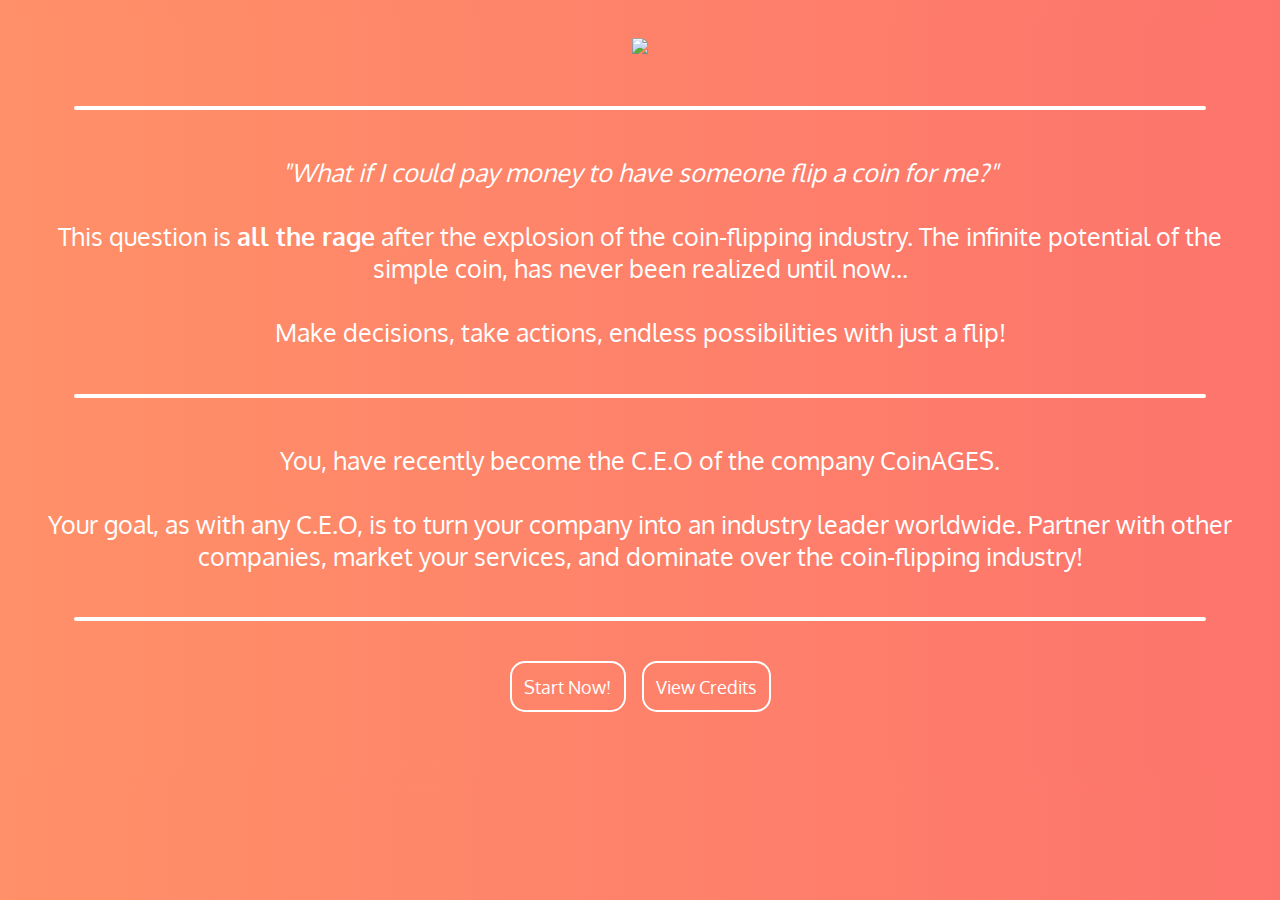
==== start/index.html @ 2b192124 "Update marketing, credits,  industry, retire" ====
<!DOCTYPE html>
<html>
  <head>
    <meta charset="utf-8">
    <meta name="viewport" content="width=device-width">
    <title>CoinAGES</title>
    <link href="../assets/index.css" rel="stylesheet">
  </head>
  <body class="fade-in">
    <img src="../assets/img/coinageslogo.png" id="icon">
    <hr>
    <p> 
    <i>"What if I could pay money to have someone flip a coin for me?"</i><br><br>This question is <b>all the rage</b> after the explosion of the coin-flipping industry. The infinite potential of the simple coin, has never been realized until now...<br><br>Make decisions, take actions, endless possibilities with just a flip!
	</p>
  <hr>
  <p> 
    You, have recently become the C.E.O of the company CoinAGES.<br><br>
    Your goal, as with any C.E.O, is to turn your company into an industry leader worldwide. Partner with other companies, market your services, and dominate over the coin-flipping industry!
	</p><hr>
  <a href='load-game/' class='standard'>Start Now!</a>
	<a href='credits/' class='standard'>View Credits</a>
  <br><br><br>
  </body>
</html>
---- assets/index.css ----
@import url('https://fonts.googleapis.com/css?family=Oxygen');
* {
	font-family: Oxygen;
	text-decoration: none;
}

html,
body {
	background: #fd746c;
	/* fallback for old browsers */
	background: -webkit-linear-gradient(to right, #ff9068, #fd746c);
	/* Chrome 10-25, Safari 5.1-6 */
	background: -webkit-gradient(linear, left top, right top, from(#ff9068), to(#fd746c));
	background: -webkit-linear-gradient(left, #ff9068, #fd746c);
	background: -moz-linear-gradient(left, #ff9068, #fd746c);
	background: -o-linear-gradient(left, #ff9068, #fd746c);
	background: linear-gradient(to right, #ff9068, #fd746c);
	/* W3C, IE 10+/ Edge, Firefox 16+, Chrome 26+, Opera 12+, Safari 7+ */
	text-align: center;
	color: white;
	padding: 10px;
	scroll-behavior: smooth;
}

html {
	font-size: 25px;
}

a.standard {
	padding: 12.5px;
	margin: 5px;
	background: transparent;
	font-size: 17.5px;
	border: 2px white solid;
	color: white;
	-webkit-border-radius: 15px;
	-moz-border-radius: 15px;
	border-radius: 15px;
	width: 75px;
	-webkit-transition: 0.5s all ease-in-out;
	-o-transition: 0.5s all ease-in-out;
	-moz-transition: 0.5s all ease-in-out;
	transition: 0.5s all ease-in-out;
}

a.standard:hover {
	background: white;
	color: #003366;
}

@-webkit-keyframes fade-in-dank {
	from {
		opacity: 0;
	}
	to {
		opacity: 1;
	}
}

@-moz-keyframes fade-in-dank {
	from {
		opacity: 0;
	}
	to {
		opacity: 1;
	}
}

@-o-keyframes fade-in-dank {
	from {
		opacity: 0;
	}
	to {
		opacity: 1;
	}
}

@keyframes fade-in-dank {
	from {
		opacity: 0;
	}
	to {
		opacity: 1;
	}
}

@-webkit-keyframes slide-in {
	from {
		-webkit-transform: translateY(-50%);
		transform: translateY(-50%);
	}
	to {
		-webkit-transform: translateY(0);
		transform: translateY(0);
	}
}

@-moz-keyframes slide-in {
	from {
		-moz-transform: translateY(-50%);
		transform: translateY(-50%);
	}
	to {
		-moz-transform: translateY(0);
		transform: translateY(0);
	}
}

@-o-keyframes slide-in {
	from {
		-o-transform: translateY(-50%);
		transform: translateY(-50%);
	}
	to {
		-o-transform: translateY(0);
		transform: translateY(0);
	}
}

@keyframes slide-in {
	from {
		-webkit-transform: translateY(-50%);
		-moz-transform: translateY(-50%);
		-o-transform: translateY(-50%);
		transform: translateY(-50%);
	}
	to {
		-webkit-transform: translateY(0);
		-moz-transform: translateY(0);
		-o-transform: translateY(0);
		transform: translateY(0);
	}
}

.fade-in {
	-webkit-animation: 1s fade-in-dank ease-in-out;
	-moz-animation: 1s fade-in-dank ease-in-out;
	-o-animation: 1s fade-in-dank ease-in-out;
	animation: 1s fade-in-dank ease-in-out;
}

.slide-in {
	-webkit-animation: 1s slide-in ease-in-out;
	-moz-animation: 1s slide-in ease-in-out;
	-o-animation: 1s slide-in ease-in-out;
	animation: 1s slide-in ease-in-out;
}

#c h3 {
	margin: -10px;
	margin-top: 25px;
	display: inline-block;
}

#c h4 {
	margin: -10px;
	padding: 0;
}

hr {
	margin: 3.75%;
	height: 0;
	background: none;
	border: white 2px solid;
	-webkit-border-radius: 100px;
	-moz-border-radius: 100px;
	border-radius: 100px;
}

hr.thin {
	margin: 3.75%;
	height: 0;
	background: none;
	border: white 2px solid;
	-webkit-border-radius: 100px;
	-moz-border-radius: 100px;
	border-radius: 100px;
}

iframe {
	position: absolute;
	top: 0;
	left: 0;
}

img {
	width: 150px;
	height: auto;
}

.login {
	margin-top: 100%;
	color: black;
	padding: 2%;
	background-color: white;
	font-family: Oxygen;
	width: 95%;
	height: 100%;
}

#hr {
	border: #55efc4 20px solid;
	-webkit-border-radius: 50px;
	-moz-border-radius: 50px;
	border-radius: 50px;
	background: #55efc4;
	margin: 10px;
	margin-top: 17.5px;
	width: 0%;
	text-align: center;
	-webkit-transition-delay: 2s;
	-moz-transition-delay: 2s;
	-o-transition-delay: 2s;
	transition-delay: 2s;
	-webkit-transition: width 5s ease-in-out;
	-o-transition: width 5s ease-in-out;
	-moz-transition: width 5s ease-in-out;
	transition: width 5s ease-in-out;
}

#c {
	margin-top: 50%;
	padding-top: 30px;
	margin-bottom: 50%;
}

a {
	font-size: 50%;
}
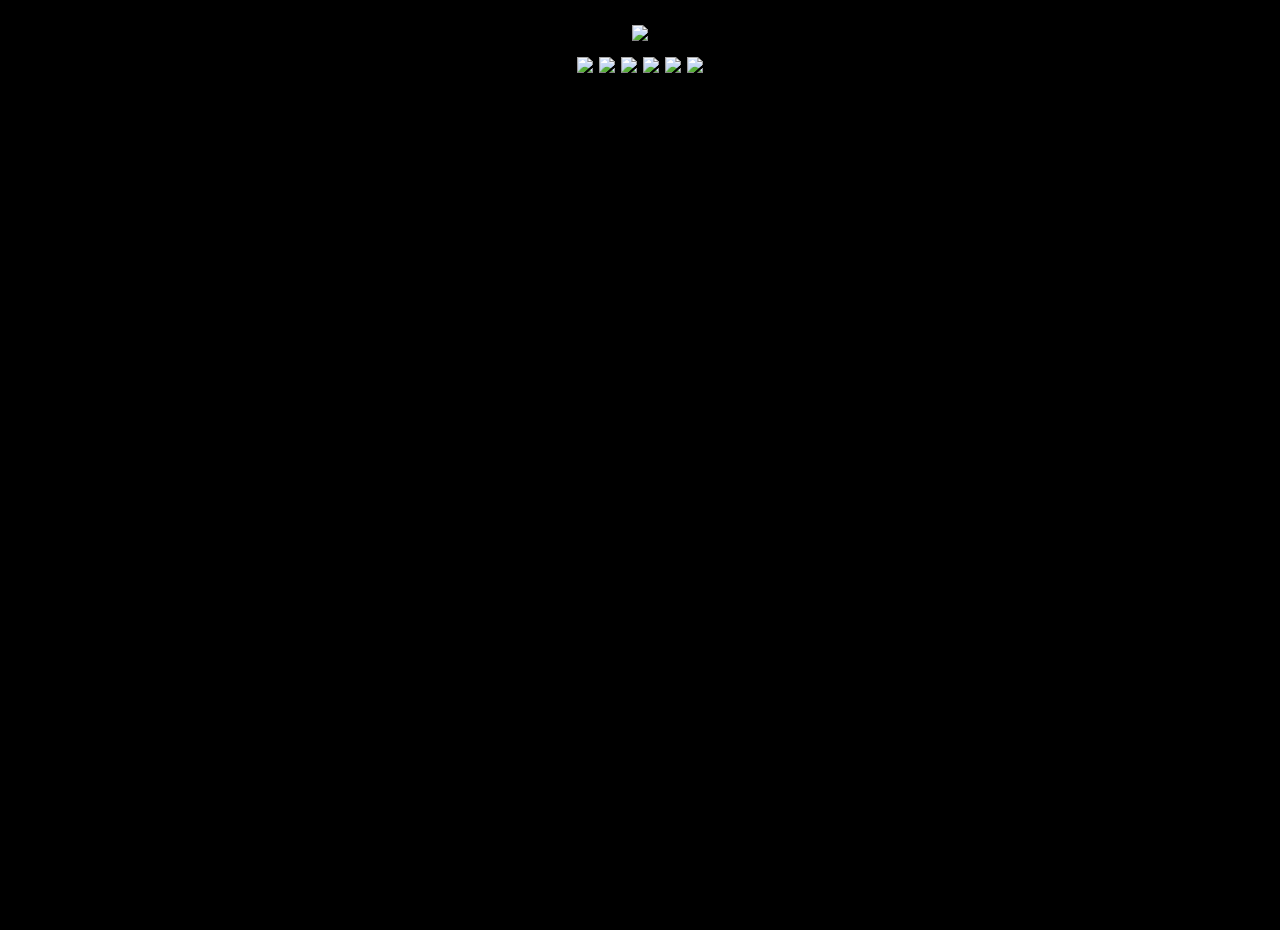
==== commit 0480c531: "Rework main menu and industry" ====
--- a/start/index.html
+++ b/start/index.html
@@ -1,24 +1,43 @@
 <!DOCTYPE html>
 <html>
-  <head>
-    <meta charset="utf-8">
-    <meta name="viewport" content="width=device-width">
-    <title>CoinAGES</title>
-    <link href="../assets/index.css" rel="stylesheet">
-  </head>
-  <body class="fade-in">
-    <img src="../assets/img/coinageslogo.png" id="icon">
-    <hr>
-    <p> 
-    <i>"What if I could pay money to have someone flip a coin for me?"</i><br><br>This question is <b>all the rage</b> after the explosion of the coin-flipping industry. The infinite potential of the simple coin, has never been realized until now...<br><br>Make decisions, take actions, endless possibilities with just a flip!
+
+<head>
+	<meta charset="utf-8">
+	<meta name="viewport" content="width=device-width">
+	<title>CoinAGES</title>
+	<link href="../assets/index.css" rel="stylesheet">
+</head>
+
+<body style='overflow: hidden;'class="fade-in">
+
+	<div>
+		<img class='intro'src="../assets/img/coinageslogo.png"></img><br>
+    <div class='coins'>
+    <img class=' intro small' src='../assets/img/1.png'>
+    <img class=' intro small' src='../assets/img/2.png'>
+    <img class=' intro small' src='../assets/img/3.png'>
+    <img class=' intro small' src='../assets/img/4.png'>
+    <img class=' intro small' src='../assets/img/5.png'>
+    <img class=' intro small' src='../assets/img/6.png'>
+    
+    
+    
+    </div>
+ 
+  </div>
+</div>
+    <div style='animation-delay: 5s; opacity: 0;'class='intro'>
+    <p style="display:inline-block;"> 
+    <i  style='animation-delay: 2s !important;'>"What if I could pay money to have someone flip a coin for me?"</i><br><br>This question was answered with the explosion of the <b>coin-flipping industry!</b> Many companies are rushing and to enter and control the young market. </p>
+  
+ 
+  <p> 
+    You, have recently become the CEO of one of these compaines, CoinAGES.<br>
+    You entered CoinAGES during its fragile early stages. It is your job to turn your company into an industry leader worldwide. Partner with (or plot against) other companies, market your services, and dominate over the coin-flipping industry!
 	</p>
-  <hr>
-  <p> 
-    You, have recently become the C.E.O of the company CoinAGES.<br><br>
-    Your goal, as with any C.E.O, is to turn your company into an industry leader worldwide. Partner with other companies, market your services, and dominate over the coin-flipping industry!
-	</p><hr>
   <a href='load-game/' class='standard'>Start Now!</a>
 	<a href='credits/' class='standard'>View Credits</a>
-  <br><br><br>
+  </div>
   </body>
-</html>
+
+</html>--- a/assets/index.css
+++ b/assets/index.css
@@ -1,4 +1,5 @@
 @import url('https://fonts.googleapis.com/css?family=Oxygen');
+@import url('https://fonts.googleapis.com/css?family=Noto+Serif+TC');
 * {
 	font-family: Oxygen;
 	text-decoration: none;
@@ -6,24 +7,43 @@
 
 html,
 body {
-	background: #fd746c;
-	/* fallback for old browsers */
-	background: -webkit-linear-gradient(to right, #ff9068, #fd746c);
-	/* Chrome 10-25, Safari 5.1-6 */
-	background: -webkit-gradient(linear, left top, right top, from(#ff9068), to(#fd746c));
-	background: -webkit-linear-gradient(left, #ff9068, #fd746c);
-	background: -moz-linear-gradient(left, #ff9068, #fd746c);
-	background: -o-linear-gradient(left, #ff9068, #fd746c);
-	background: linear-gradient(to right, #ff9068, #fd746c);
-	/* W3C, IE 10+/ Edge, Firefox 16+, Chrome 26+, Opera 12+, Safari 7+ */
+
 	text-align: center;
 	color: white;
-	padding: 10px;
 	scroll-behavior: smooth;
+  height: 100%;
+  min-height: 100%;
+}
+
+body{
+  margin: 0;
+  padding: 15px;
 }
 
 html {
 	font-size: 25px;
+  padding: 0;
+	margin: 0;
+	background-color: #000000;
+	background-image: linear-gradient(
+		rgba(0, 0, 0, 0.7), 
+		rgba(0, 0, 0, 0.7)
+	), url('../assets/img/back.jpg');
+	background-size: cover;
+	background-repeat: no-repeat;
+}
+
+*{
+  position: relative;
+}
+
+.logobox{
+  text-align: center;
+}
+.logobox img{
+  margin: 25px;
+  width: 30%;
+  height: auto;
 }
 
 a.standard {
@@ -42,6 +62,42 @@
 	-moz-transition: 0.5s all ease-in-out;
 	transition: 0.5s all ease-in-out;
 }
+.coins {
+	-webkit-animation: coinin 2s cubic-bezier(0.250, 0.460, 0.450, 0.940) both;
+	        animation: coinin 2s cubic-bezier(0.250, 0.460, 0.450, 0.940) both;
+}
+@-webkit-keyframes coinin {
+  0% {
+    -webkit-transform: scaleX(0);
+            transform: scaleX(0);
+    -webkit-transform-origin: 0% 0%;
+            transform-origin: 0% 0%;
+    opacity: 1;
+  }
+  100% {
+    -webkit-transform: scaleX(1);
+            transform: scaleX(1);
+    -webkit-transform-origin: 0% 0%;
+            transform-origin: 0% 0%;
+    opacity: 1;
+  }
+}
+@keyframes coinin {
+  0% {
+    -webkit-transform: scaleX(0);
+            transform: scaleX(0);
+    -webkit-transform-origin: 0% 0%;
+            transform-origin: 0% 0%;
+    opacity: 1;
+  }
+  100% {
+    -webkit-transform: scaleX(1);
+            transform: scaleX(1);
+    -webkit-transform-origin: 0% 0%;
+            transform-origin: 0% 0%;
+    opacity: 1;
+  }
+}
 
 a.standard:hover {
 	background: white;
@@ -184,8 +240,11 @@
 }
 
 img {
-	width: 150px;
+	width: 300px;
 	height: auto;
+}
+.small{
+  width: 30px;
 }
 
 .login {
@@ -226,4 +285,166 @@
 
 a {
 	font-size: 50%;
+}
+.hide{
+  display: none !important;
+}
+
+@-webkit-keyframes shake {
+  0% { -webkit-transform: translate(1px, 1px) rotate(0deg); transform: translate(1px, 1px) rotate(0deg); }
+  10% { -webkit-transform: translate(-1px, -2px) rotate(-1deg); transform: translate(-1px, -2px) rotate(-1deg); }
+  20% { -webkit-transform: translate(-3px, 0px) rotate(1deg); transform: translate(-3px, 0px) rotate(1deg); }
+  30% { -webkit-transform: translate(3px, 2px) rotate(0deg); transform: translate(3px, 2px) rotate(0deg); }
+  40% { -webkit-transform: translate(1px, -1px) rotate(1deg); transform: translate(1px, -1px) rotate(1deg); }
+  50% { -webkit-transform: translate(-1px, 2px) rotate(-1deg); transform: translate(-1px, 2px) rotate(-1deg); }
+  60% { -webkit-transform: translate(-3px, 1px) rotate(0deg); transform: translate(-3px, 1px) rotate(0deg); }
+  70% { -webkit-transform: translate(3px, 1px) rotate(-1deg); transform: translate(3px, 1px) rotate(-1deg); }
+  80% { -webkit-transform: translate(-1px, -1px) rotate(1deg); transform: translate(-1px, -1px) rotate(1deg); }
+  90% { -webkit-transform: translate(1px, 2px) rotate(0deg); transform: translate(1px, 2px) rotate(0deg); }
+  100% { -webkit-transform: translate(1px, -2px) rotate(-1deg); transform: translate(1px, -2px) rotate(-1deg); }
+}
+
+
+@-moz-keyframes shake {
+  0% { -webkit-transform: translate(1px, 1px) rotate(0deg); -moz-transform: translate(1px, 1px) rotate(0deg); transform: translate(1px, 1px) rotate(0deg); }
+  10% { -webkit-transform: translate(-1px, -2px) rotate(-1deg); -moz-transform: translate(-1px, -2px) rotate(-1deg); transform: translate(-1px, -2px) rotate(-1deg); }
+  20% { -webkit-transform: translate(-3px, 0px) rotate(1deg); -moz-transform: translate(-3px, 0px) rotate(1deg); transform: translate(-3px, 0px) rotate(1deg); }
+  30% { -webkit-transform: translate(3px, 2px) rotate(0deg); -moz-transform: translate(3px, 2px) rotate(0deg); transform: translate(3px, 2px) rotate(0deg); }
+  40% { -webkit-transform: translate(1px, -1px) rotate(1deg); -moz-transform: translate(1px, -1px) rotate(1deg); transform: translate(1px, -1px) rotate(1deg); }
+  50% { -webkit-transform: translate(-1px, 2px) rotate(-1deg); -moz-transform: translate(-1px, 2px) rotate(-1deg); transform: translate(-1px, 2px) rotate(-1deg); }
+  60% { -webkit-transform: translate(-3px, 1px) rotate(0deg); -moz-transform: translate(-3px, 1px) rotate(0deg); transform: translate(-3px, 1px) rotate(0deg); }
+  70% { -webkit-transform: translate(3px, 1px) rotate(-1deg); -moz-transform: translate(3px, 1px) rotate(-1deg); transform: translate(3px, 1px) rotate(-1deg); }
+  80% { -webkit-transform: translate(-1px, -1px) rotate(1deg); -moz-transform: translate(-1px, -1px) rotate(1deg); transform: translate(-1px, -1px) rotate(1deg); }
+  90% { -webkit-transform: translate(1px, 2px) rotate(0deg); -moz-transform: translate(1px, 2px) rotate(0deg); transform: translate(1px, 2px) rotate(0deg); }
+  100% { -webkit-transform: translate(1px, -2px) rotate(-1deg); -moz-transform: translate(1px, -2px) rotate(-1deg); transform: translate(1px, -2px) rotate(-1deg); }
+}
+
+
+@-o-keyframes shake {
+  0% { -webkit-transform: translate(1px, 1px) rotate(0deg); -o-transform: translate(1px, 1px) rotate(0deg); transform: translate(1px, 1px) rotate(0deg); }
+  10% { -webkit-transform: translate(-1px, -2px) rotate(-1deg); -o-transform: translate(-1px, -2px) rotate(-1deg); transform: translate(-1px, -2px) rotate(-1deg); }
+  20% { -webkit-transform: translate(-3px, 0px) rotate(1deg); -o-transform: translate(-3px, 0px) rotate(1deg); transform: translate(-3px, 0px) rotate(1deg); }
+  30% { -webkit-transform: translate(3px, 2px) rotate(0deg); -o-transform: translate(3px, 2px) rotate(0deg); transform: translate(3px, 2px) rotate(0deg); }
+  40% { -webkit-transform: translate(1px, -1px) rotate(1deg); -o-transform: translate(1px, -1px) rotate(1deg); transform: translate(1px, -1px) rotate(1deg); }
+  50% { -webkit-transform: translate(-1px, 2px) rotate(-1deg); -o-transform: translate(-1px, 2px) rotate(-1deg); transform: translate(-1px, 2px) rotate(-1deg); }
+  60% { -webkit-transform: translate(-3px, 1px) rotate(0deg); -o-transform: translate(-3px, 1px) rotate(0deg); transform: translate(-3px, 1px) rotate(0deg); }
+  70% { -webkit-transform: translate(3px, 1px) rotate(-1deg); -o-transform: translate(3px, 1px) rotate(-1deg); transform: translate(3px, 1px) rotate(-1deg); }
+  80% { -webkit-transform: translate(-1px, -1px) rotate(1deg); -o-transform: translate(-1px, -1px) rotate(1deg); transform: translate(-1px, -1px) rotate(1deg); }
+  90% { -webkit-transform: translate(1px, 2px) rotate(0deg); -o-transform: translate(1px, 2px) rotate(0deg); transform: translate(1px, 2px) rotate(0deg); }
+  100% { -webkit-transform: translate(1px, -2px) rotate(-1deg); -o-transform: translate(1px, -2px) rotate(-1deg); transform: translate(1px, -2px) rotate(-1deg); }
+}
+
+
+@keyframes shake {
+  0% { -webkit-transform: translate(1px, 1px) rotate(0deg); -moz-transform: translate(1px, 1px) rotate(0deg); -o-transform: translate(1px, 1px) rotate(0deg); transform: translate(1px, 1px) rotate(0deg); }
+  10% { -webkit-transform: translate(-1px, -2px) rotate(-1deg); -moz-transform: translate(-1px, -2px) rotate(-1deg); -o-transform: translate(-1px, -2px) rotate(-1deg); transform: translate(-1px, -2px) rotate(-1deg); }
+  20% { -webkit-transform: translate(-3px, 0px) rotate(1deg); -moz-transform: translate(-3px, 0px) rotate(1deg); -o-transform: translate(-3px, 0px) rotate(1deg); transform: translate(-3px, 0px) rotate(1deg); }
+  30% { -webkit-transform: translate(3px, 2px) rotate(0deg); -moz-transform: translate(3px, 2px) rotate(0deg); -o-transform: translate(3px, 2px) rotate(0deg); transform: translate(3px, 2px) rotate(0deg); }
+  40% { -webkit-transform: translate(1px, -1px) rotate(1deg); -moz-transform: translate(1px, -1px) rotate(1deg); -o-transform: translate(1px, -1px) rotate(1deg); transform: translate(1px, -1px) rotate(1deg); }
+  50% { -webkit-transform: translate(-1px, 2px) rotate(-1deg); -moz-transform: translate(-1px, 2px) rotate(-1deg); -o-transform: translate(-1px, 2px) rotate(-1deg); transform: translate(-1px, 2px) rotate(-1deg); }
+  60% { -webkit-transform: translate(-3px, 1px) rotate(0deg); -moz-transform: translate(-3px, 1px) rotate(0deg); -o-transform: translate(-3px, 1px) rotate(0deg); transform: translate(-3px, 1px) rotate(0deg); }
+  70% { -webkit-transform: translate(3px, 1px) rotate(-1deg); -moz-transform: translate(3px, 1px) rotate(-1deg); -o-transform: translate(3px, 1px) rotate(-1deg); transform: translate(3px, 1px) rotate(-1deg); }
+  80% { -webkit-transform: translate(-1px, -1px) rotate(1deg); -moz-transform: translate(-1px, -1px) rotate(1deg); -o-transform: translate(-1px, -1px) rotate(1deg); transform: translate(-1px, -1px) rotate(1deg); }
+  90% { -webkit-transform: translate(1px, 2px) rotate(0deg); -moz-transform: translate(1px, 2px) rotate(0deg); -o-transform: translate(1px, 2px) rotate(0deg); transform: translate(1px, 2px) rotate(0deg); }
+  100% { -webkit-transform: translate(1px, -2px) rotate(-1deg); -moz-transform: translate(1px, -2px) rotate(-1deg); -o-transform: translate(1px, -2px) rotate(-1deg); transform: translate(1px, -2px) rotate(-1deg); }
+}
+.intro{
+  animation: introf ease-in-out 2.5s;
+  animation-iteration-count: 1;
+  transform-origin: 50% 50%;
+  animation-fill-mode:forwards; /*when the spec is finished*/
+  -webkit-animation: introf ease-in-out 4s;
+  -webkit-animation-iteration-count: 1;
+  -webkit-transform-origin: 50% 50%;
+  -webkit-animation-fill-mode:forwards; /*Chrome 16+, Safari 4+*/ 
+  -moz-animation: introf ease-in-out 4s;
+  -moz-animation-iteration-count: 1;
+  -moz-transform-origin: 50% 50%;
+  -moz-animation-fill-mode:forwards; /*FF 5+*/
+  -o-animation: introf ease-in-out 4s;
+  -o-animation-iteration-count: 1;
+  -o-transform-origin: 50% 50%;
+  -o-animation-fill-mode:forwards; /*Not implemented yet*/
+  -ms-animation: introf ease-in-out 4s;
+  -ms-animation-iteration-count: 1;
+  -ms-transform-origin: 50% 50%;
+  -ms-animation-fill-mode:forwards; /*IE 10+*/
+}
+
+@-webkit-keyframes introf{
+  0% {
+    opacity:0;
+    -webkit-transform:scaleX(0.75) scaleY(0.75) ;
+            transform:scaleX(0.75) scaleY(0.75) ;
+  }
+  100% {
+    opacity:1;
+    -webkit-transform:scaleX(1.0) scaleY(1.0) ;
+            transform:scaleX(1.0) scaleY(1.0) ;
+  }
+}
+@-moz-keyframes introf{
+  0% {
+    opacity:0;
+    -moz-transform:scaleX(0.75) scaleY(0.75) ;
+         transform:scaleX(0.75) scaleY(0.75) ;
+  }
+  100% {
+    opacity:1;
+    -moz-transform:scaleX(1.0) scaleY(1.0) ;
+         transform:scaleX(1.0) scaleY(1.0) ;
+  }
+}
+@-o-keyframes introf{
+  0% {
+    opacity:0;
+    -o-transform:scaleX(0.75) scaleY(0.75) ;
+       transform:scaleX(0.75) scaleY(0.75) ;
+  }
+  100% {
+    opacity:1;
+    -o-transform:scaleX(1.0) scaleY(1.0) ;
+       transform:scaleX(1.0) scaleY(1.0) ;
+  }
+}
+@keyframes introf{
+  0% {
+    opacity:0;
+    -webkit-transform:scaleX(0.75) scaleY(0.75) ;
+       -moz-transform:scaleX(0.75) scaleY(0.75) ;
+         -o-transform:scaleX(0.75) scaleY(0.75) ;
+            transform:scaleX(0.75) scaleY(0.75) ;
+  }
+  100% {
+    opacity:1;
+    -webkit-transform:scaleX(1.0) scaleY(1.0) ;
+       -moz-transform:scaleX(1.0) scaleY(1.0) ;
+         -o-transform:scaleX(1.0) scaleY(1.0) ;
+            transform:scaleX(1.0) scaleY(1.0) ;
+  }
+}
+
+@keyframes move {
+	0% {
+		width: 0;
+		height: 1px
+	}
+	10% {
+		width: 50px;
+		left: 0;
+		right: auto
+	}
+	10.9% {
+		width: 50px;
+		right: 0;
+		left: auto
+	}
+	20% {
+		width: 0
+	}
+	100% {
+		width: 0;
+		right: 0;
+		left: auto
+	}
 }